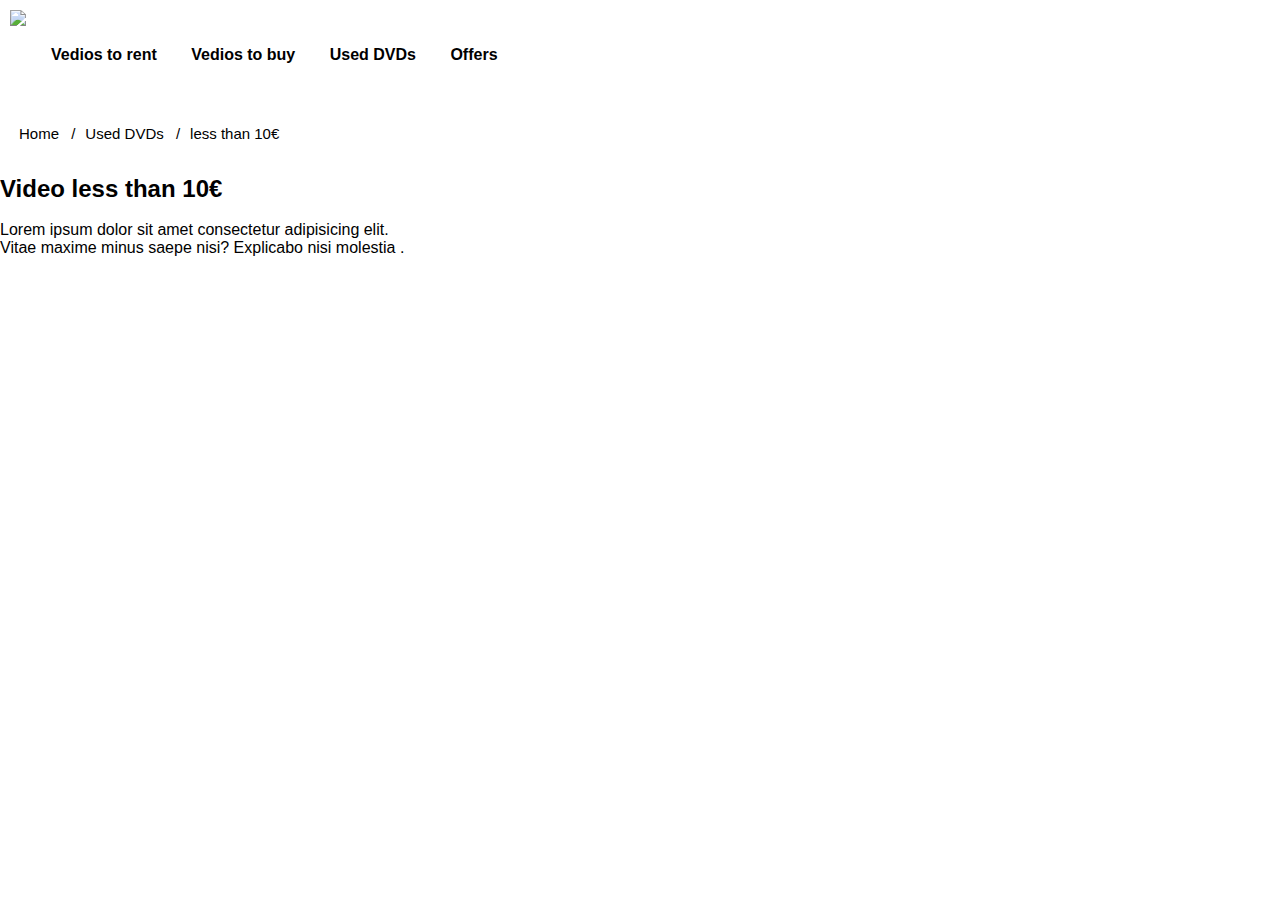
==== Brief2/Logo.html @ 700eaec4 "step 3 and 4 / step 1 and 2 modification" ====
<!DOCTYPE html>
<html lang="fr">
  <head>
    <meta charset="UTF-8" />
    <meta http-equiv="X-UA-Compatible" content="IE=edge" />
    <meta name="viewport" content="width=device-width, initial-scale=1.0" />
    <title>Magasin de Vidéo</title>
    <link rel="stylesheet" href="style.css" />
  </head>
  <body>
    <header>
      <nav>                                                            <!--Logo-->
        <div class="logo">
          <img src="logo.png" />
        </div>
                                                                <!--First menu-->
        <div class="menu1">
          <ul>

            <li><a href="">Vedios to rent</a> </li> 
            <li><a href="">Vedios to buy</a> </li> 
            <li><a href="">Used DVDs</a> </li> 
            <li><a href="">Offers</a> </li> 

          </ul>
        </div>
      </nav>
    </header>
    
                                                              <!--Secend Menu-->
    
      <div >
        <ul class="breadcrumb">

          <li><a href="">Home </a> </li> 
          <li><a href="">Used DVDs  </a> </li> 
          <li><a href="">less than 10€ </a> </li> 

        </ul>
      </div>

      <div>
        <br>
        <h2>Video less than 10€</h2>
        <br>
        <p>
          Lorem ipsum dolor sit amet consectetur adipisicing elit. <br>Vitae maxime minus saepe nisi? Explicabo nisi molestia .
        </p>
      </div>

      
  </body>
</html>
---- Brief2/style.css ----
* {
    margin: 0;
    padding: 0;
    box-sizing: border-box;
    font-family:  Helvetica;
}



nav {
    display: flex;
    align-items: center;
}

.logo {
    display:  inline-flex;
    padding: 10px;
    height: 110px;
}

.menu1 ul li a{
    text-decoration: none;
    color: black;
    
}
.menu1 {
    display: inline-flex;
   

}
.menu1 ul li{
    display: inline-flex;
    margin: 15px;
    font-weight: bold;

}
.menu1 ul li a:hover{
    text-decoration: underline;
    color :black;
}

ul.breadcrumb {
    list-style: none;
    font-size: 15px;
    padding: 15px;
}

ul.breadcrumb li {
    display: inline-block;
}

ul.breadcrumb li + li  :before {
    content: "/";
    padding-right : 10px
}

ul.breadcrumb li a {
    text-decoration: none;
    color: black;
    padding: 4px;
}

ul.breadcrumb li a:hover { 
    text-decoration: underline;
}
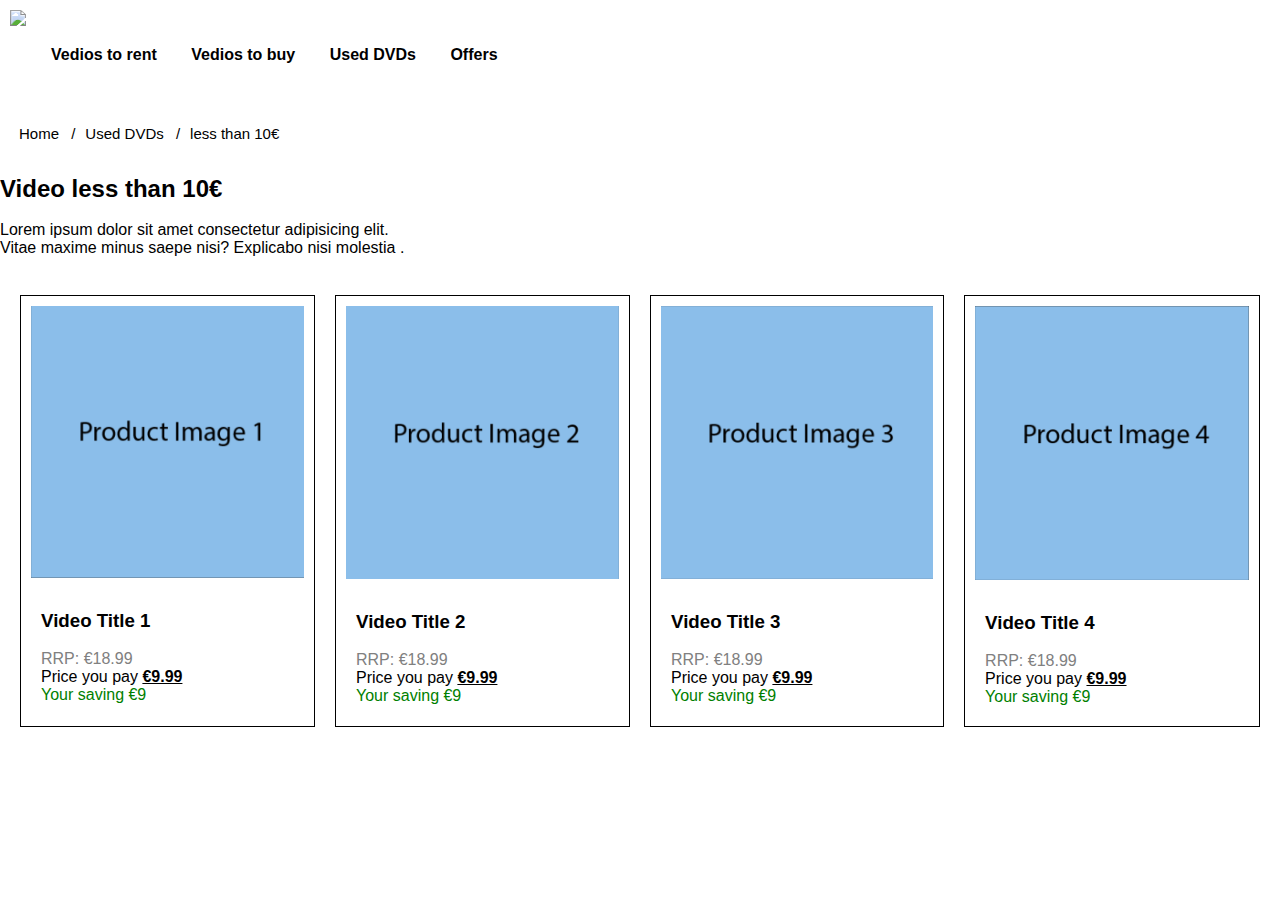
==== commit b7b0eb8d: "Brief2 done" ====
--- a/Brief2/Logo.html
+++ b/Brief2/Logo.html
@@ -25,9 +25,8 @@
           </ul>
         </div>
       </nav>
-    </header>
-    
-                                                              <!--Secend Menu-->
+    </header>    
+                                                          <!--Secend Menu-->
     
       <div >
         <ul class="breadcrumb">
@@ -39,15 +38,93 @@
         </ul>
       </div>
 
-      <div>
+      <div class="paragraph">
         <br>
-        <h2>Video less than 10€</h2>
+        <h2 class="title">Video less than 10€</h2>
         <br>
         <p>
           Lorem ipsum dolor sit amet consectetur adipisicing elit. <br>Vitae maxime minus saepe nisi? Explicabo nisi molestia .
         </p>
+        <br>
       </div>
 
+      <section id="A">
+
+        <article class="Figures">
+
+          <div >
+            <img class="PI1" src="Capture.PNG" alt="Product image 1">
+          </div>
+            <br>
+          <div class="Details">
+            <h3 class="VideoTitle">Video Title 1</h3>
+            <br>
+            <p class="RRP">RRP: €18.99</p>
+            
+            <p class="Price">Price you pay <b><u>€9.99</u></b></p>
+            
+            <p class="Saving">Your saving €9</p>
+          </div>
+            
+
+        </article>
+
+        <article class="Figures">
+          <div >
+            <img class="PI1" src="Capture2.PNG" alt="Product image 1">
+          </div>
+          <br>
+          <div class="Details">
+          <h3 class="VideoTitle">Video Title 2</h3>
+          <br>
+          <p class="RRP">RRP: €18.99</p>
+         
+          <p class="Price">Price you pay <b><u>€9.99</u></b></p>
+          
+          <p class="Saving">Your saving €9</p>
+          
+          </div>
+          
+        </article>
+
+        <article class="Figures">
+          <div >
+            <img class="PI1" src="Capture3.PNG" alt="Product image 1">
+          </div>
+          <br>
+          <div class="Details">
+            <h3 class="VideoTitle">Video Title 3</h3>
+          <br>
+            <p class="RRP">RRP: €18.99</p>
+          
+            <p class="Price">Price you pay <b><u>€9.99</u></b></p>
+          
+            <p class="Saving">Your saving €9</p>
+          
+          </div>
+            
+        
+        </article>
+          
+        <article class="Figures">
+          <div >
+            <img class="PI1" src="Capture4.PNG" alt="Product image 1">
+          </div>
+          <br>
+          <div class="Details">
+            <h3 class="VideoTitle">Video Title 4</h3>
+          <br>
+            <p class="RRP">RRP: €18.99</p>
+          
+            <p class="Price">Price you pay <b><u>€9.99</u></b></p>
+          
+            <p class="Saving">Your saving €9</p>
+          
+          </div>
+          
+
+        </article>
+      </section>
       
   </body>
 </html>--- a/Brief2/style.css
+++ b/Brief2/style.css
@@ -63,3 +63,35 @@
 ul.breadcrumb li a:hover { 
     text-decoration: underline;
 }
+
+.PI1{
+    width: 100%;
+}
+
+#A{
+    display: flex;
+    margin: 10px;
+}
+.Figures{
+    border: 1px solid black;
+    margin: 10px;
+    padding: 10px;
+    
+}
+
+.VideoTitle{
+    font: x-large;
+}
+
+.Details{
+    margin: 10px;
+}
+
+.RRP{
+    color: grey;
+}
+
+.Saving{
+    color: green;
+}
+
